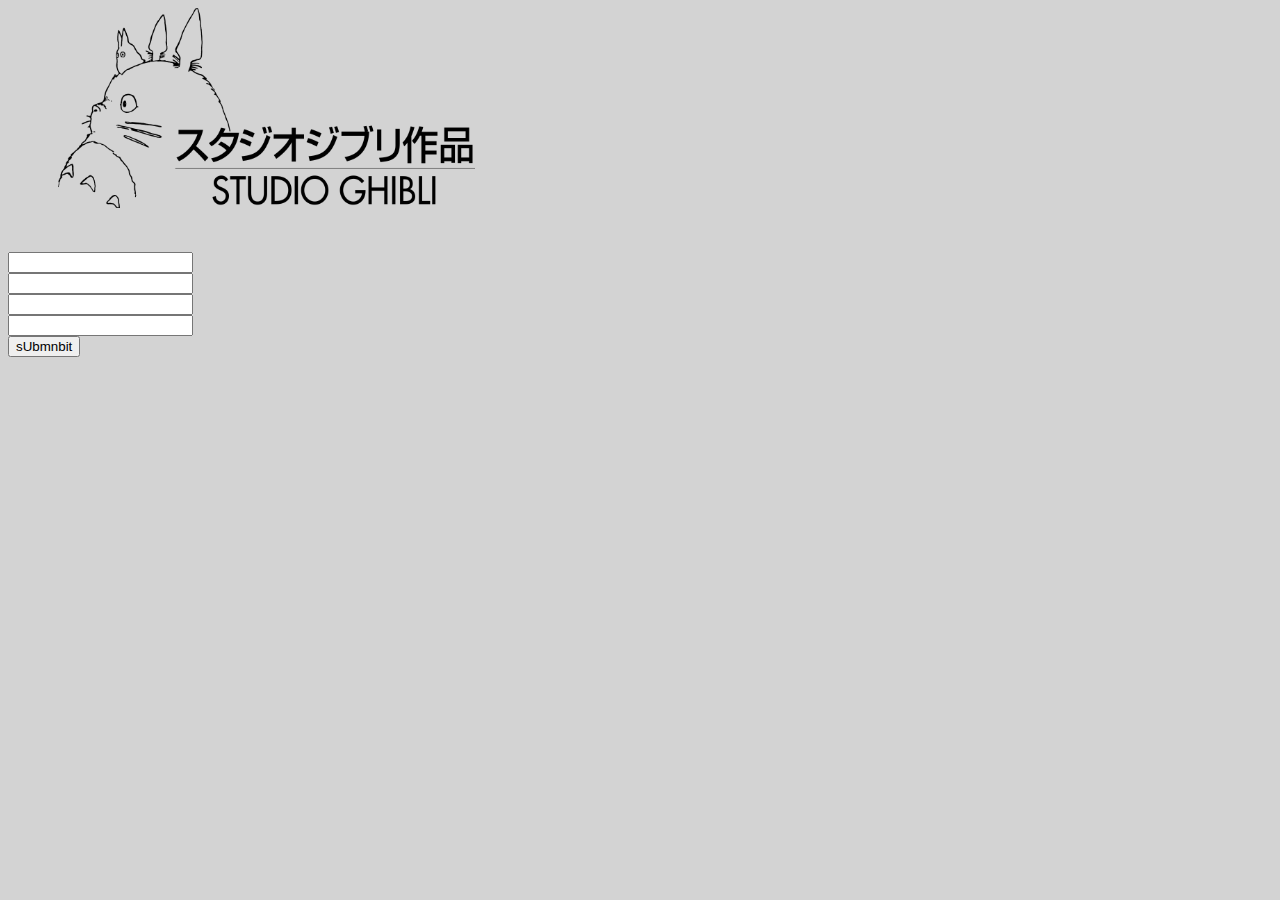
==== contact.html @ be5669c2 "Create contact.html" ====
<!DOCTYPE html>
<html lang="en">
<head>
    <meta charset="UTF-8">
    <meta name="viewport" content="width=device-width, initial-scale=1.0">
    <title>Document</title>
    <link rel="stylesheet" href="style.css">
    <link rel="preconnect" href="https://fonts.gstatic.com">
<link href="https://fonts.googleapis.com/css2?family=Poppins&display=swap" rel="stylesheet">
</head>
<body>
    <img src="/img/1200px-Studio_Ghibli_logo.svg.png" alt="ghiblilogo">
    <div class="container"></div>
    <div class="details"></div>
    <div> <input name="firstname" id="name"></div>
    <div> <input name="firstname" id="name"></div>
    <div> <input name="firstname" id="name"></div>
    <div> <input name="firstname" id="name"></div>
    <button>sUbmnbit</button>
</body>
<script src="script.js"></script>
<script src="/contact.js"></script>
</html>
---- style.css ----
body{
    background-color: lightgrey;
}


  .container {
      padding: 20px;
  }
  
  a {
     color: black;
     text-decoration: none;
  }

  ul {
    font-family: 'Poppins', sans-serif;
        background: white;
        border-radius: 12px;
        padding: 20px;
  }
  
  img {
      padding-left: 50px;
        width: auto;
        height: 200px;
  }
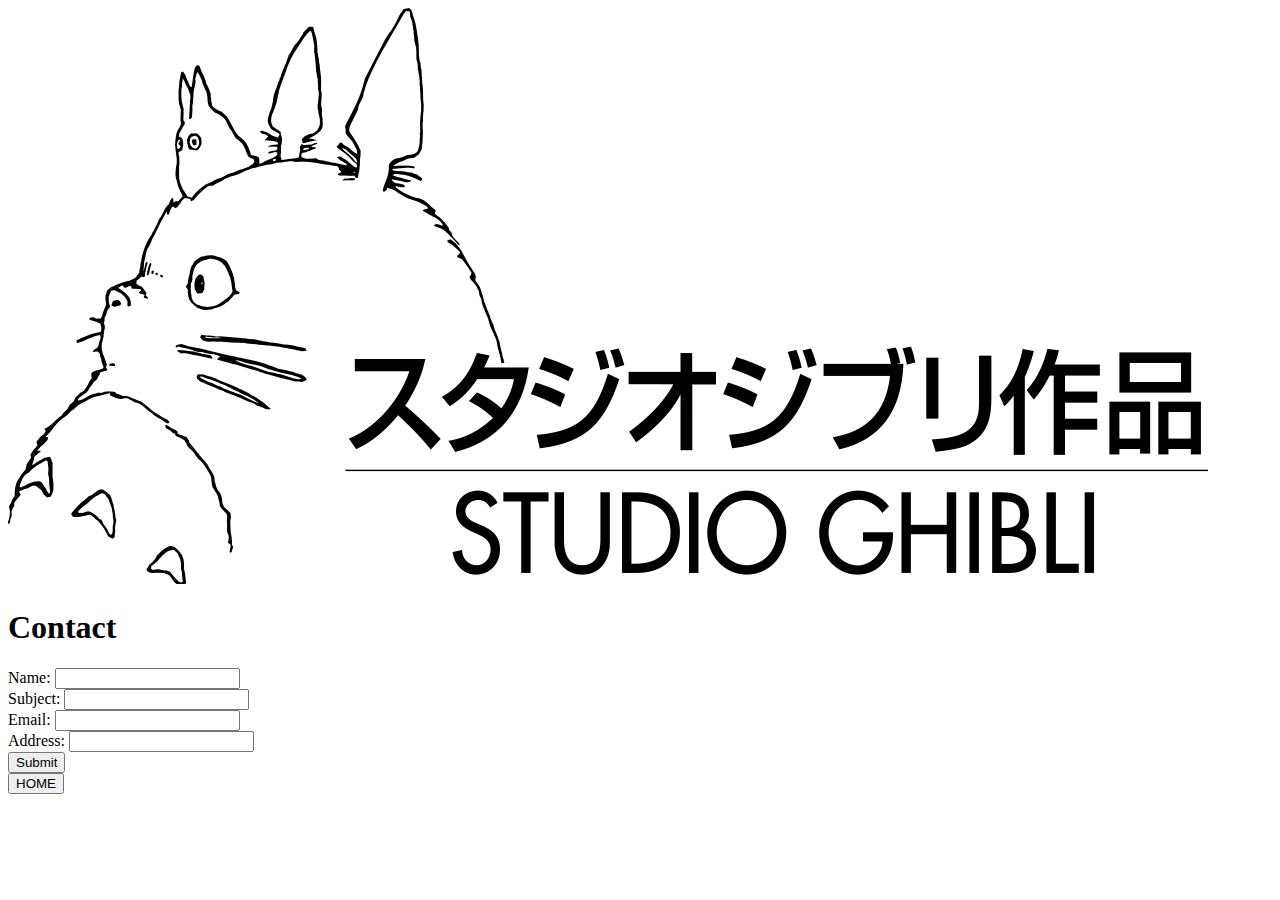
==== commit cc968d2c: "Update contact.html" ====
--- a/contact.html
+++ b/contact.html
@@ -4,20 +4,43 @@
     <meta charset="UTF-8">
     <meta name="viewport" content="width=device-width, initial-scale=1.0">
     <title>Document</title>
-    <link rel="stylesheet" href="style.css">
+    <link rel="stylesheet" href="/css/style.css">
     <link rel="preconnect" href="https://fonts.gstatic.com">
 <link href="https://fonts.googleapis.com/css2?family=Poppins&display=swap" rel="stylesheet">
 </head>
 <body>
-    <img src="/img/1200px-Studio_Ghibli_logo.svg.png" alt="ghiblilogo">
-    <div class="container"></div>
-    <div class="details"></div>
-    <div> <input name="firstname" id="name"></div>
-    <div> <input name="firstname" id="name"></div>
-    <div> <input name="firstname" id="name"></div>
-    <div> <input name="firstname" id="name"></div>
-    <button>sUbmnbit</button>
+  <img src="/img/1200px-Studio_Ghibli_logo.svg.png" alt="ghiblilogo">
+    
+  <form id="signup">
+    <div class="headline">
+      <h1>Contact</h1>
+      </div>
+        <p id="message"></p>
+        <div>
+          <label for="name">Name: </label>
+          <input type="text" id="name" name="name">
+          <span id="nameMsg"></span>
+        </div>
+        <div>
+            <label for="subject">Subject: </label>
+            <input type="text" id="subject" name="subject">
+            <span id="subjectMsg"></span>
+        </div>
+        <div>
+          <label for="email">Email: </label>
+          <input type="text" id="email" name="email">
+          <span id="emailMsg"></span>
+        </div>
+        <div>  
+          <label for="address">Address: </label>
+          <input type="text" id="address" name="address">
+          <span id="addressMsg"></span>
+        </div>
+        <div>  
+        <input type="submit" value="Submit">
+        </div>
+      </form>
+      <div class="button"><a href="./index.html"><button>HOME</button> </a></div>
 </body>
-<script src="script.js"></script>
 <script src="/contact.js"></script>
 </html>